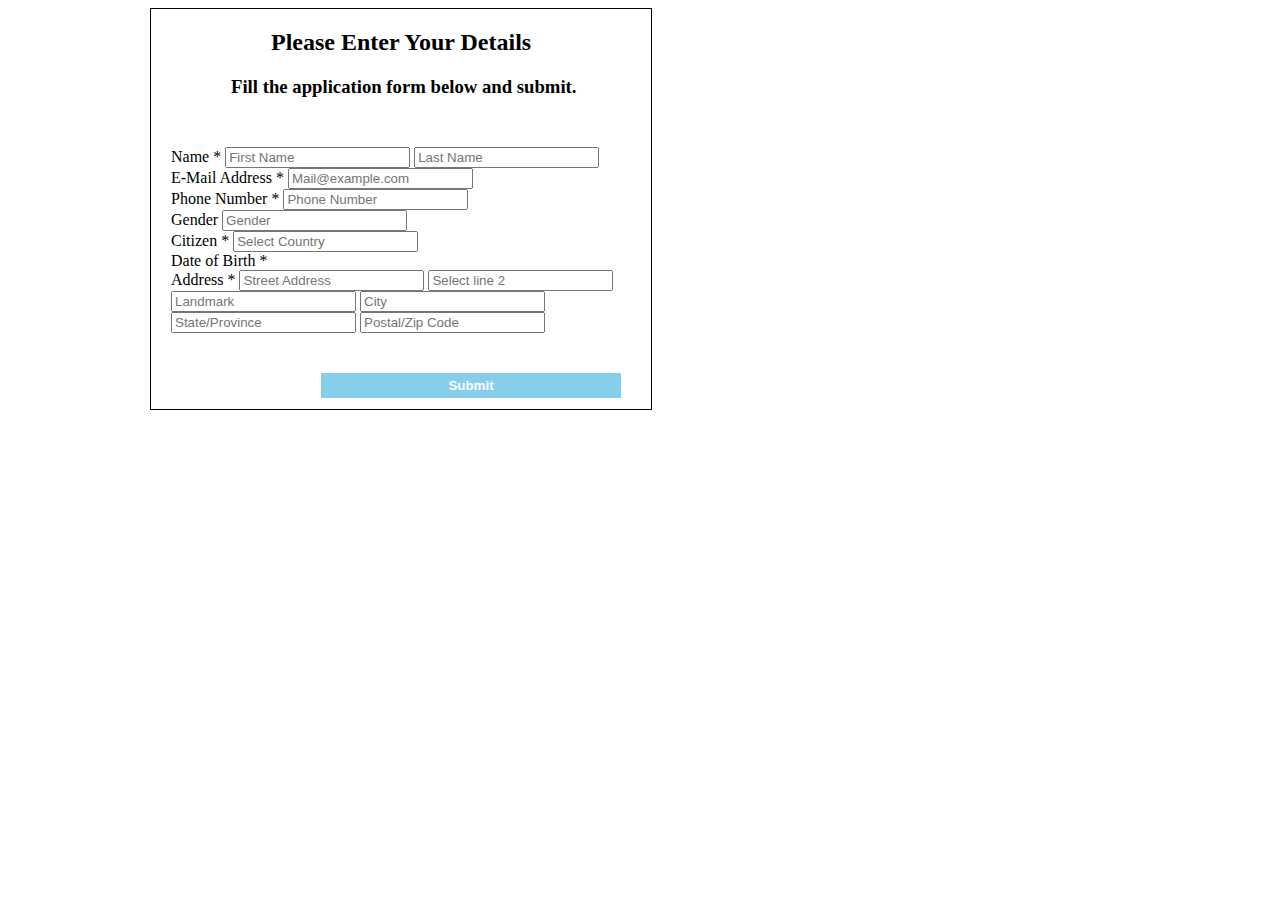
==== assign2/assign2-part2/index.html @ bcb2cf14 "temporary changes" ====
<!DOCTYPE html>
<html lang="en">
<head>
	<meta charset="UTF-8">
	<meta name="viewport" content="width=`, initial-scale=1.0">
	<link rel="stylesheet" href="style.css">
	<title>form</title>
</head>
<body>

<div class = "wrapp-container">
	<div class="text-container">
	<h2>Please Enter Your Details</h>
	<h3>Fill the application form below and submit.</h3>
	<form>
		<label>Name *</label>
		<input type="text" placeholder="First Name">
		<input type="text" placeholder="Last Name">

		<br>
		<label>E-Mail Address *</label>
		<input type="text" placeholder="Mail@example.com">

		<br>
		<label>Phone Number *</label>
		<input type="phone" placeholder="Phone Number">
	
		<br>
		<label>Gender</label>
		<input type="phone" placeholder="Gender">

		<br>
		<label>Citizen *</label>
		<input type="text" placeholder="Select Country">

		<br>
		<label>Date of Birth *</label>


		<br>
		<label>Address *</label>
		<input type="text" placeholder="Street Address">
		<input type="text" placeholder="Select line 2">
		<br>
		<input type="text" placeholder="Landmark">
		<input type="text" placeholder="City">
		<br>
		<input type="text" placeholder="State/Province">
		<input type="text" placeholder="Postal/Zip Code">

		<br>
		<input type="submit" class = "subbutton">

	</form>
</div>	
</div>

</body>
</html>
---- assign2/assign2-part2/style.css ----
h2
{
	padding-left:100px;
}
h3{
	padding-left: 60px;
}
form
{
	position: relative;
	top:30px;
}

.subbutton{
	width:300px;
	background-color: skyblue;
	border:0px;
	padding:5px;
	color:white;
	font-weight: 700;
	position: relative;
	left:150px;
	top:40px;
}
.wrapp-container
{
	position: absolute;
	left:150px;
	border:1px solid black;
	width: 500px;
	height: 400px;
}
.text-container
{
	position:absolute;
	left:20px;
}
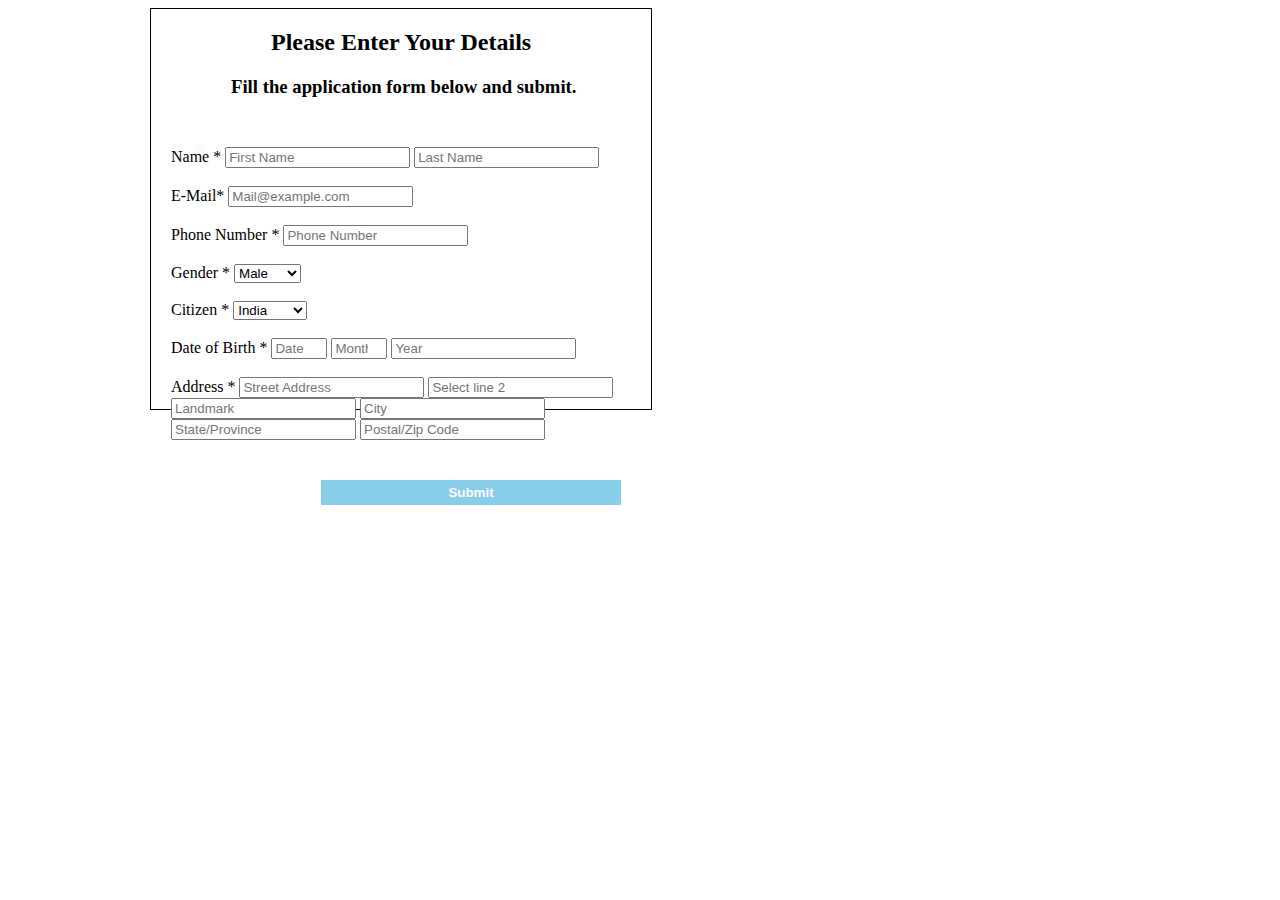
==== commit d462fe92: "commit added" ====
--- a/assign2/assign2-part2/index.html
+++ b/assign2/assign2-part2/index.html
@@ -14,39 +14,51 @@
 	<h3>Fill the application form below and submit.</h3>
 	<form>
 		<label>Name *</label>
-		<input type="text" placeholder="First Name">
-		<input type="text" placeholder="Last Name">
+		<input type="text" id = "ipname" placeholder="First Name">
+		<input type="text" id = "iplastname" placeholder="Last Name">
 
-		<br>
-		<label>E-Mail Address *</label>
-		<input type="text" placeholder="Mail@example.com">
+		<br><br>
+		<label>E-Mail*</label>
+		<input type="email" id = "ipemail"placeholder="Mail@example.com">
 
-		<br>
+		<br><br>
 		<label>Phone Number *</label>
-		<input type="phone" placeholder="Phone Number">
+		<input type="tel" id = "ipphone" placeholder="Phone Number">
 	
-		<br>
-		<label>Gender</label>
-		<input type="phone" placeholder="Gender">
+		<br><br>
+		<label>Gender *</label>
+		<select name = "ipgender" id = "ipgender" size = "1">
+			<option value="Male">Male</option>
+			<option value="Female">Female</option>
+			<option value="Other">Other</option>
+		</select>
 
-		<br>
+		<br><br>
 		<label>Citizen *</label>
-		<input type="text" placeholder="Select Country">
+		<select name = "ipcountry" id = "ipcountry" size = "1">
+			<option value="India">India</option>
+			<option value="Pakistan">Pakistan</option>
+			<option value="Other">Other</option>
+		</select>
 
-		<br>
+		<br><br>
 		<label>Date of Birth *</label>
+		<input type="number" id = "ipd" min = "1" max = "31" placeholder="Date">
+		<input type="number" id = "ipm" min = "1" max = "12" placeholder="Month">
+		<input type="number" id = "ipy" min = "1990" placeholder="Year">
 
 
+
+		<br><br>
+		<label>Address *</label>
+		<input type="text" id = "ipsa" placeholder="Street Address">
+		<input type="text" id = "ipsl" placeholder="Select line 2">
 		<br>
-		<label>Address *</label>
-		<input type="text" placeholder="Street Address">
-		<input type="text" placeholder="Select line 2">
+		<input type="text" id = "ipl" placeholder="Landmark">
+		<input type="text" id = "ipc" placeholder="City">
 		<br>
-		<input type="text" placeholder="Landmark">
-		<input type="text" placeholder="City">
-		<br>
-		<input type="text" placeholder="State/Province">
-		<input type="text" placeholder="Postal/Zip Code">
+		<input type="text" id = "ips" placeholder="State/Province">
+		<input type="text" id = "ipp" placeholder="Postal/Zip Code">
 
 		<br>
 		<input type="submit" class = "subbutton">
